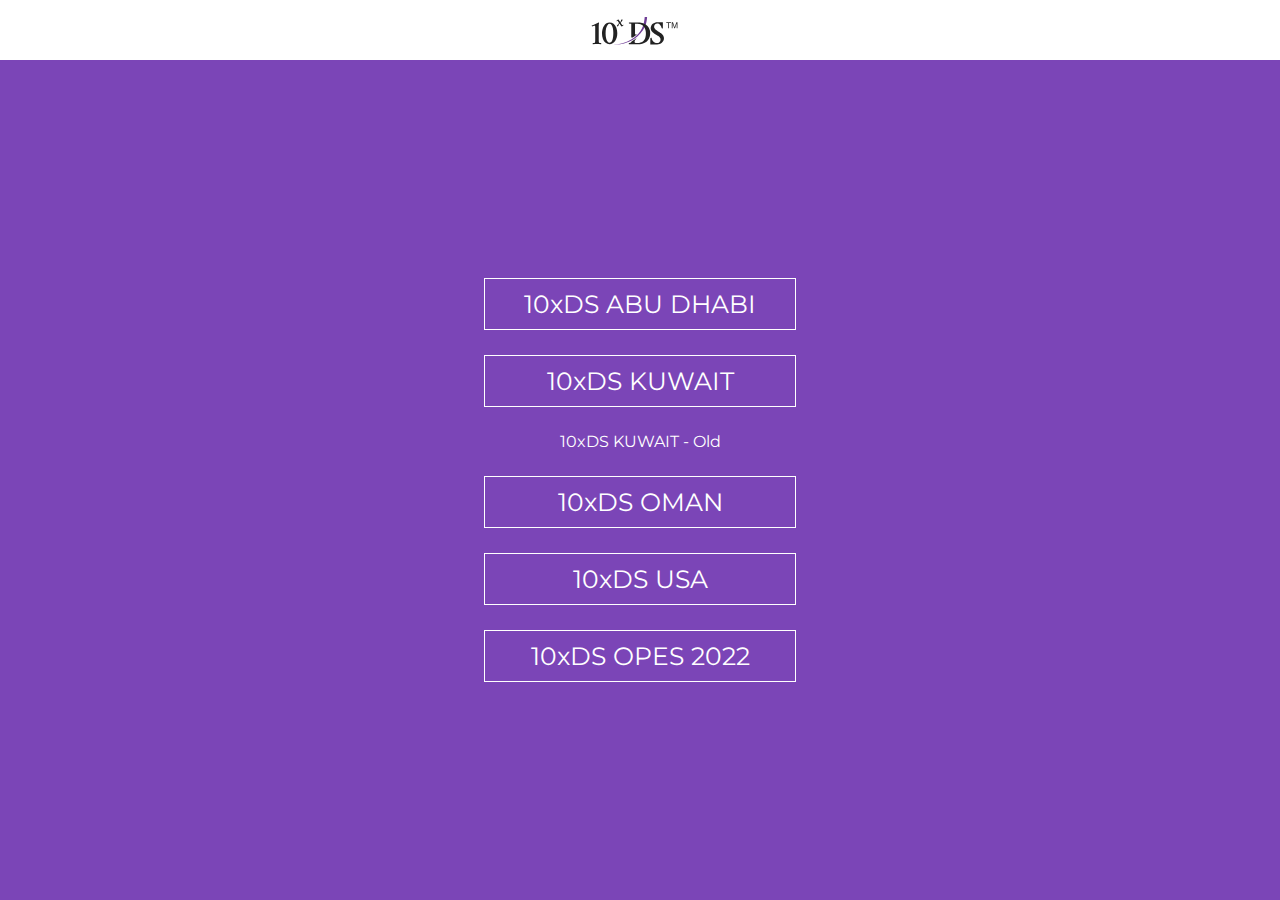
==== index.html @ e6036e68 "init" ====
<!DOCTYPE html>
<html lang="en">

<head>
    <meta charset="utf-8">
    <meta name="viewport" content="width=device-width, initial-scale=1">
    <title>
        10xDS Subsites
    </title>

    <style>
        @import url('https://fonts.googleapis.com/css?family=Montserrat');

        * {
            font-family: 'Montserrat';
        }

        body {
            margin: 0;
        }

        header {
            height: 60px;
            text-align: center;
        }

        header img {
            height: 60px;
        }

        .content {
            background-color: #7b45b7;
            display: flex;
            flex-direction: column;
            justify-content: center;
            height: calc(100vh - 60px);
            align-items: center;
            overflow: auto;
        }

        a.subsite-old-button {
            color: white;
            text-decoration: none;
        }

        a.subsite-button {
            width: 300px;
            border: 1px solid white;
            text-align: center;
            padding: 10px 5px;
            color: white;
            text-decoration: none;
            font-size: 25px;
        }

        a.subsite-button:hover {
            background-color: #542787;
            border: 1px solid #291144;
        }

        a.subsite-old-button:hover {
            text-decoration: underline;
        }

        a.subsite-button:not(:last-child),
        a.subsite-old-button:not(:last-child) {
            margin-bottom: 25px;
        }
    </style>
</head>

<body>
    <header>
        <img src="./10xds-tm-small2d.svg">
    </header>

    <div class="content">
        <a class="subsite-button" title="Visit 10xDS Abu Dhabi website" href="./10xds-abu-dhabi/index.html"
            target="_blank">
            10xDS ABU DHABI
        </a>

        <a class="subsite-button" title="Visit 10xDS Kuwait website" href="./10xds-kuwait/index.html" target="_blank">
            10xDS KUWAIT
        </a>

        <a class="subsite-old-button" title="Visit the old 10xDS Kuwait website" href="https://dt-kuwait.10xds.com/"
            target="_blank">
            10xDS KUWAIT - Old
        </a>

        <a class="subsite-button" title="Visit 10xDS Oman website" href="">
            10xDS OMAN
        </a>

        <a class="subsite-button" title="Visit 10xDS USA website" href="">
            10xDS USA
        </a>

        <a class="subsite-button" title="Visit 10xDS OPES 2022 website" href="./opes-2022/index.html" target="_blank">
            10xDS OPES 2022
        </a>
    </div>
</body>

</html>
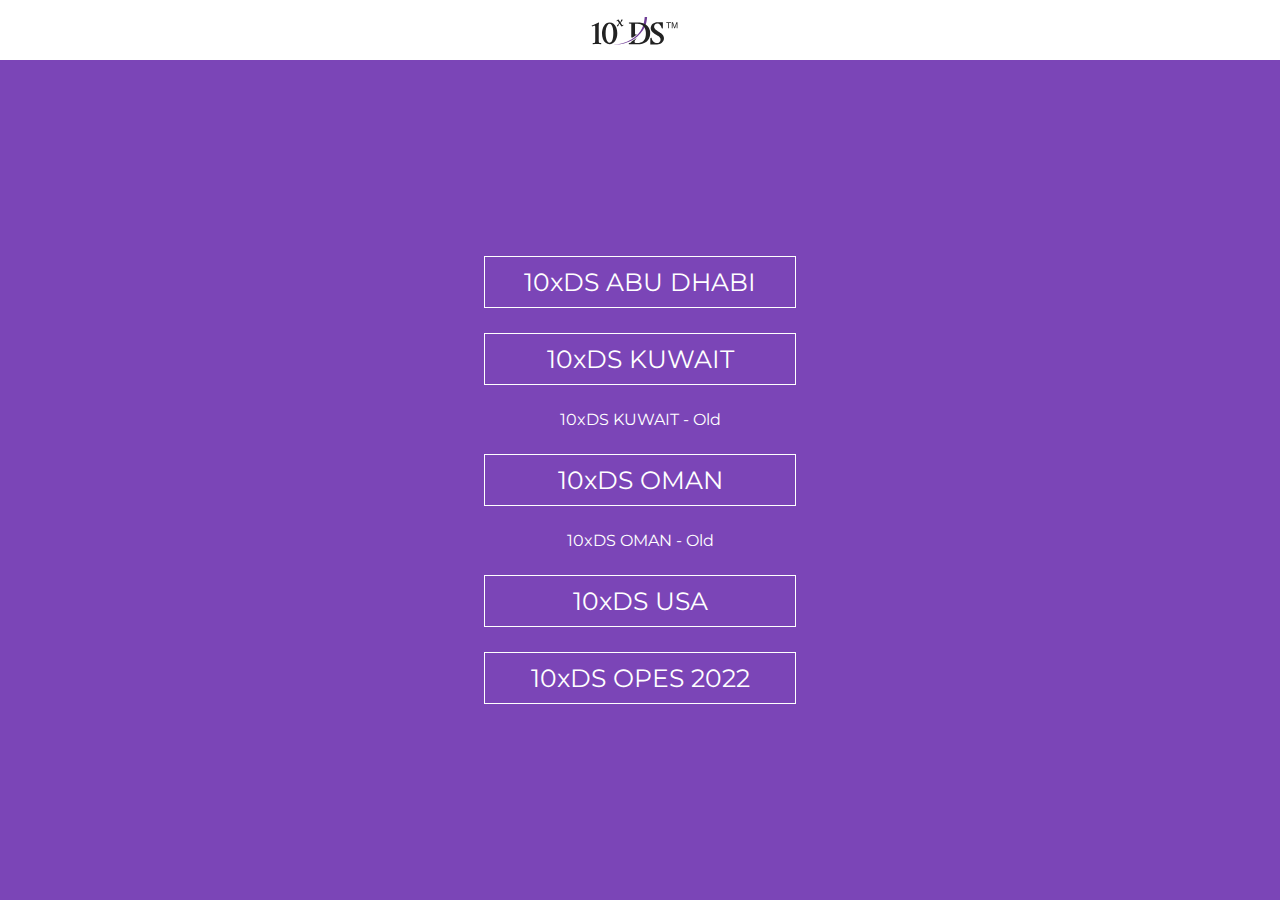
==== commit 060c8e61: "Fixes" ====
--- a/index.html
+++ b/index.html
@@ -7,6 +7,10 @@
     <title>
         10xDS Subsites
     </title>
+
+    <!-- Favicons
+            ================================================== -->
+    <link rel="shortcut icon" href="fav.png" type="image/png">
 
     <style>
         @import url('https://fonts.googleapis.com/css?family=Montserrat');
@@ -36,6 +40,7 @@
             height: calc(100vh - 60px);
             align-items: center;
             overflow: auto;
+            min-height: 425px;
         }
 
         a.subsite-old-button {
@@ -89,11 +94,16 @@
             10xDS KUWAIT - Old
         </a>
 
-        <a class="subsite-button" title="Visit 10xDS Oman website" href="">
+        <a class="subsite-button" title="Visit 10xDS Oman website" href="./10xds-oman/index.html" target="_blank">
             10xDS OMAN
         </a>
 
-        <a class="subsite-button" title="Visit 10xDS USA website" href="">
+        <a class="subsite-old-button" title="Visit the old 10xDS Kuwait website"
+            href="https://rasalhamra-oman.10xds.com/" target="_blank">
+            10xDS OMAN - Old
+        </a>
+
+        <a class="subsite-button" title="Visit 10xDS USA website" href="./10xds-usa/index.html" target="_blank">
             10xDS USA
         </a>
 
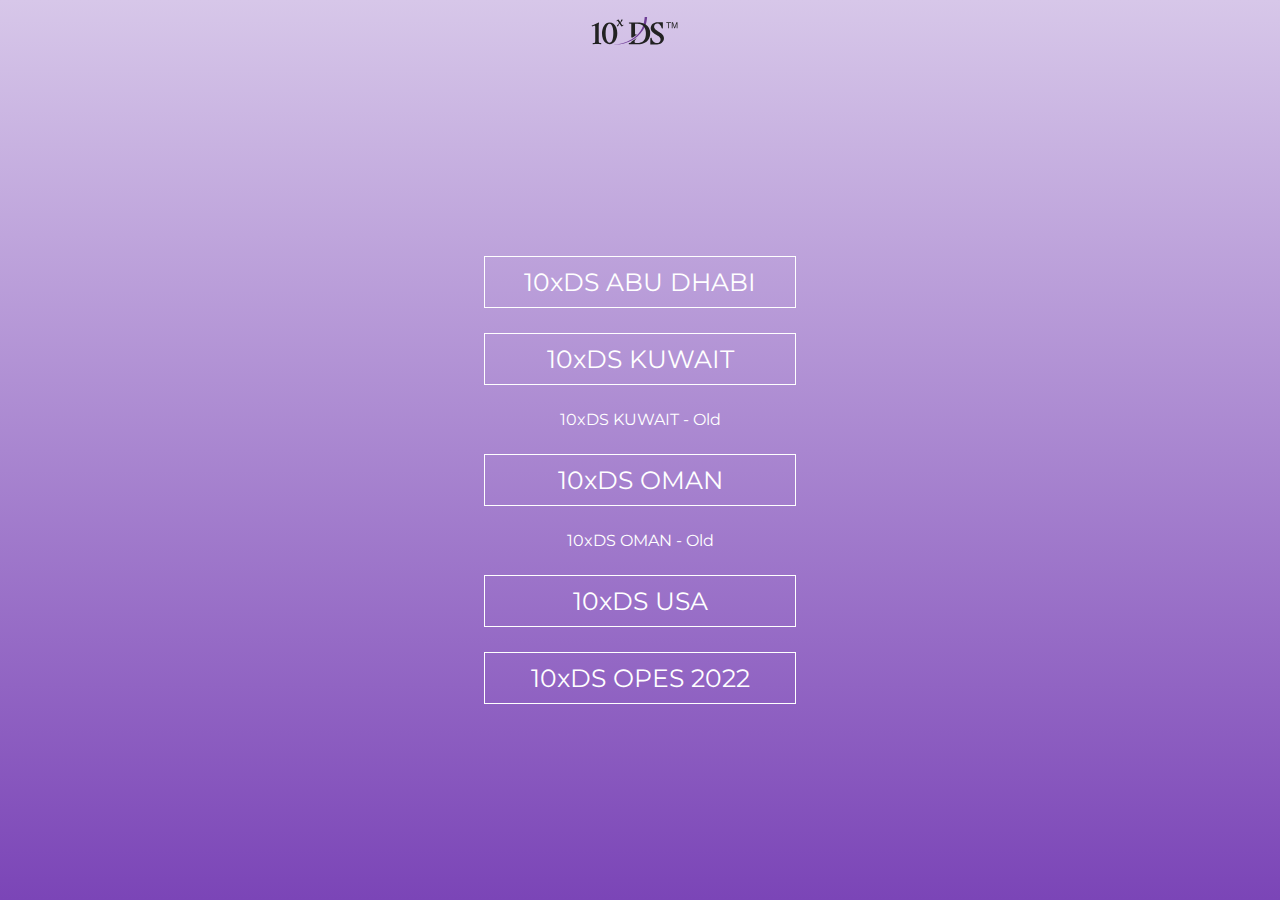
==== commit 91a447a1: "Update index.html" ====
--- a/index.html
+++ b/index.html
@@ -21,6 +21,7 @@
 
         body {
             margin: 0;
+            background-image: linear-gradient(180deg, rgb(215, 199, 233) 0%, rgb(123, 69, 183) 100%);
         }
 
         header {
@@ -33,7 +34,6 @@
         }
 
         .content {
-            background-color: #7b45b7;
             display: flex;
             flex-direction: column;
             justify-content: center;
@@ -80,12 +80,11 @@
     </header>
 
     <div class="content">
-        <a class="subsite-button" title="Visit 10xDS Abu Dhabi website" href="./10xds-abu-dhabi/index.html"
-            target="_blank">
+        <a class="subsite-button" title="Visit 10xDS Abu Dhabi website" href="./10xds-abu-dhabi" target="_blank">
             10xDS ABU DHABI
         </a>
 
-        <a class="subsite-button" title="Visit 10xDS Kuwait website" href="./10xds-kuwait/index.html" target="_blank">
+        <a class="subsite-button" title="Visit 10xDS Kuwait website" href="./10xds-kuwait" target="_blank">
             10xDS KUWAIT
         </a>
 
@@ -94,7 +93,7 @@
             10xDS KUWAIT - Old
         </a>
 
-        <a class="subsite-button" title="Visit 10xDS Oman website" href="./10xds-oman/index.html" target="_blank">
+        <a class="subsite-button" title="Visit 10xDS Oman website" href="./10xds-oman" target="_blank">
             10xDS OMAN
         </a>
 
@@ -103,11 +102,11 @@
             10xDS OMAN - Old
         </a>
 
-        <a class="subsite-button" title="Visit 10xDS USA website" href="./10xds-usa/index.html" target="_blank">
+        <a class="subsite-button" title="Visit 10xDS USA website" href="./10xds-usa" target="_blank">
             10xDS USA
         </a>
 
-        <a class="subsite-button" title="Visit 10xDS OPES 2022 website" href="./opes-2022/index.html" target="_blank">
+        <a class="subsite-button" title="Visit 10xDS OPES 2022 website" href="./opes-2022" target="_blank">
             10xDS OPES 2022
         </a>
     </div>
